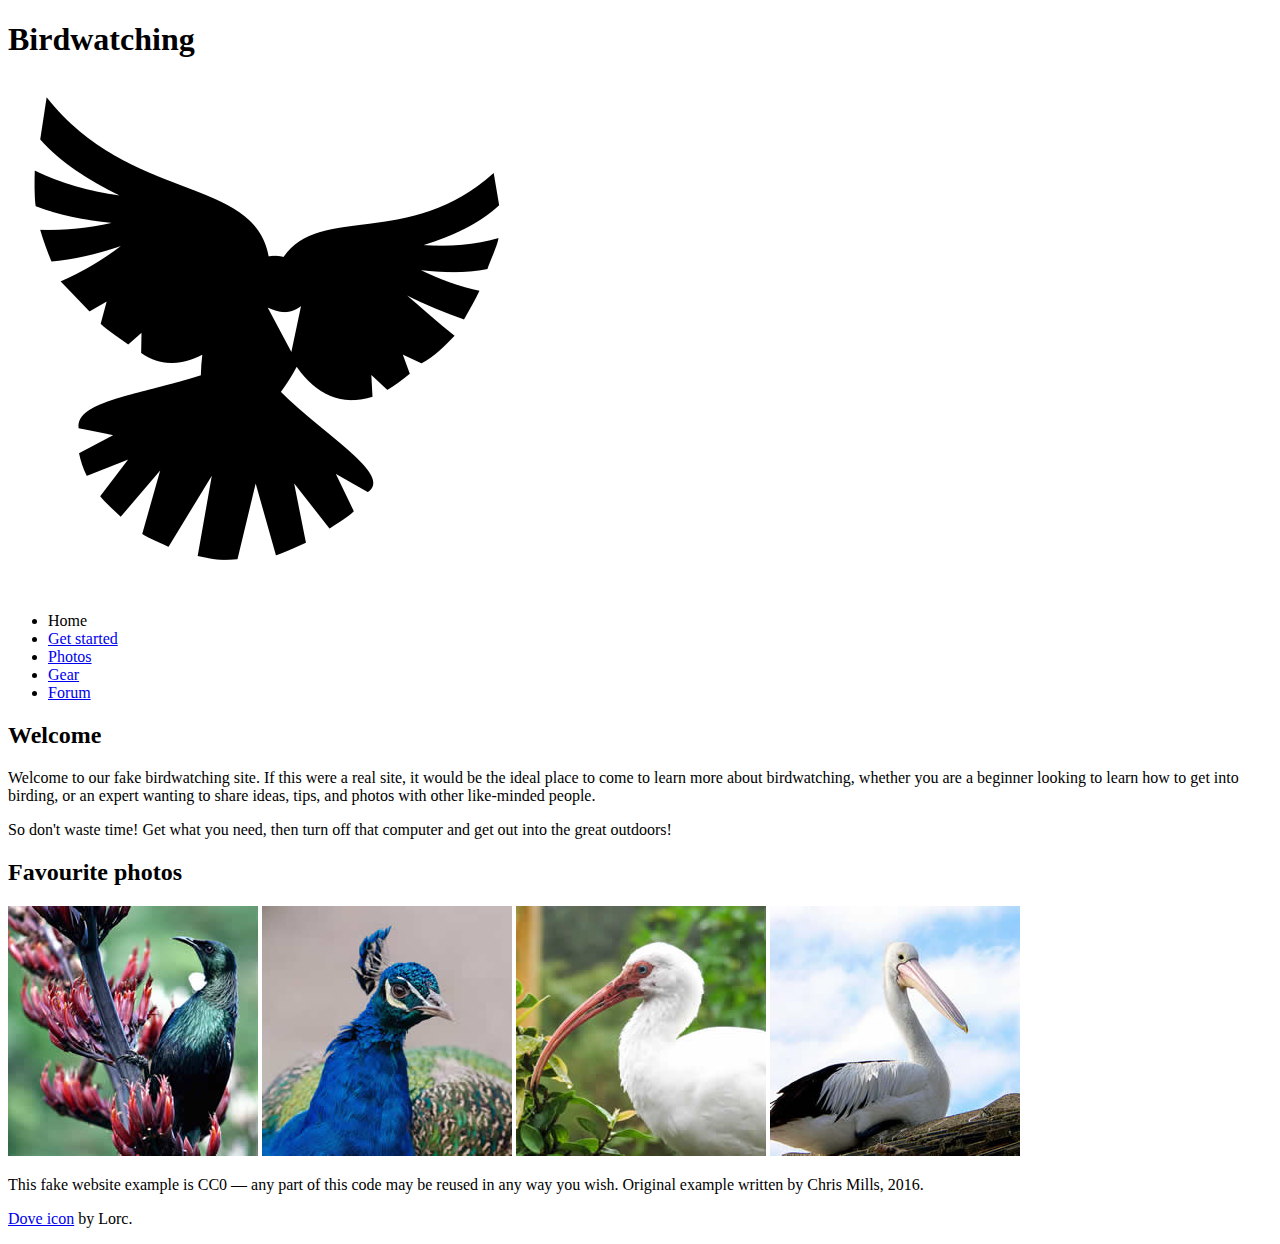
==== Curs2.2/index.html @ e7f78a1f "Curs 2.2" ====
<!DOCTYPE html>
<html>
  <head>
    <meta charset="utf-8">
    <title>Birdwatching</title>
    <link href="https://fonts.googleapis.com/css?family=Roboto+Condensed:300|Cinzel+Decorative:700" rel="stylesheet">

    <!--[if lt IE 9]>
      <script src="//html5shiv.googlecode.com/svn/trunk/html5.js"></script>
    <![endif]-->
  </head>

  <body>

      <h1>Birdwatching</h1>
      <img src="dove.png" alt="a simple dove logo">


      <ul>
        <li><span>Home</span></li>
        <li><a href="#">Get started</a></li>
        <li><a href="#">Photos</a></li>
        <li><a href="#">Gear</a></li>
        <li><a href="#">Forum</a></li>
      </ul>


      <h2>Welcome</h2>

      <p>Welcome to our fake birdwatching site. If this were a real site, it would be the ideal place to come to learn more about birdwatching, whether you are a beginner looking to learn how to get into birding, or an expert wanting to share ideas, tips, and photos with other like-minded people.</p>

      <p>So don't waste time! Get what you need, then turn off that computer and get out into the great outdoors!</p>

      <h2>Favourite photos</h2>

      <a href="favorite-1.jpg"><img src="favorite-1_th.jpg" alt="Small black bird, black claws, long black slender beak, links to larger version of the image"></a>
      <a href="favorite-2.jpg"><img src="favorite-2_th.jpg" alt="Top half of a pretty bird with bright blue plumage on neck, light colored beak, blue headdress, links to larger version of the image"></a>
      <a href="favorite-3.jpg"><img src="favorite-3_th.jpg" alt="Top half of a large bird with white plumage, very long curved narrow light colored break, links to larger version of the image"></a>
      <a href="favorite-4.jpg"><img src="favorite-4_th.jpg" alt="Large bird, mostly white plumage with black plumage on back and rear, long straight white beak, links to larger version of the image"></a>


      <p>This fake website example is CC0 — any part of this code may be reused in any way you wish. Original example written by Chris Mills, 2016.</p>

      <p><a href="http://game-icons.net/lorc/originals/dove.html">Dove icon</a> by Lorc.</p>

  </body>
</html>
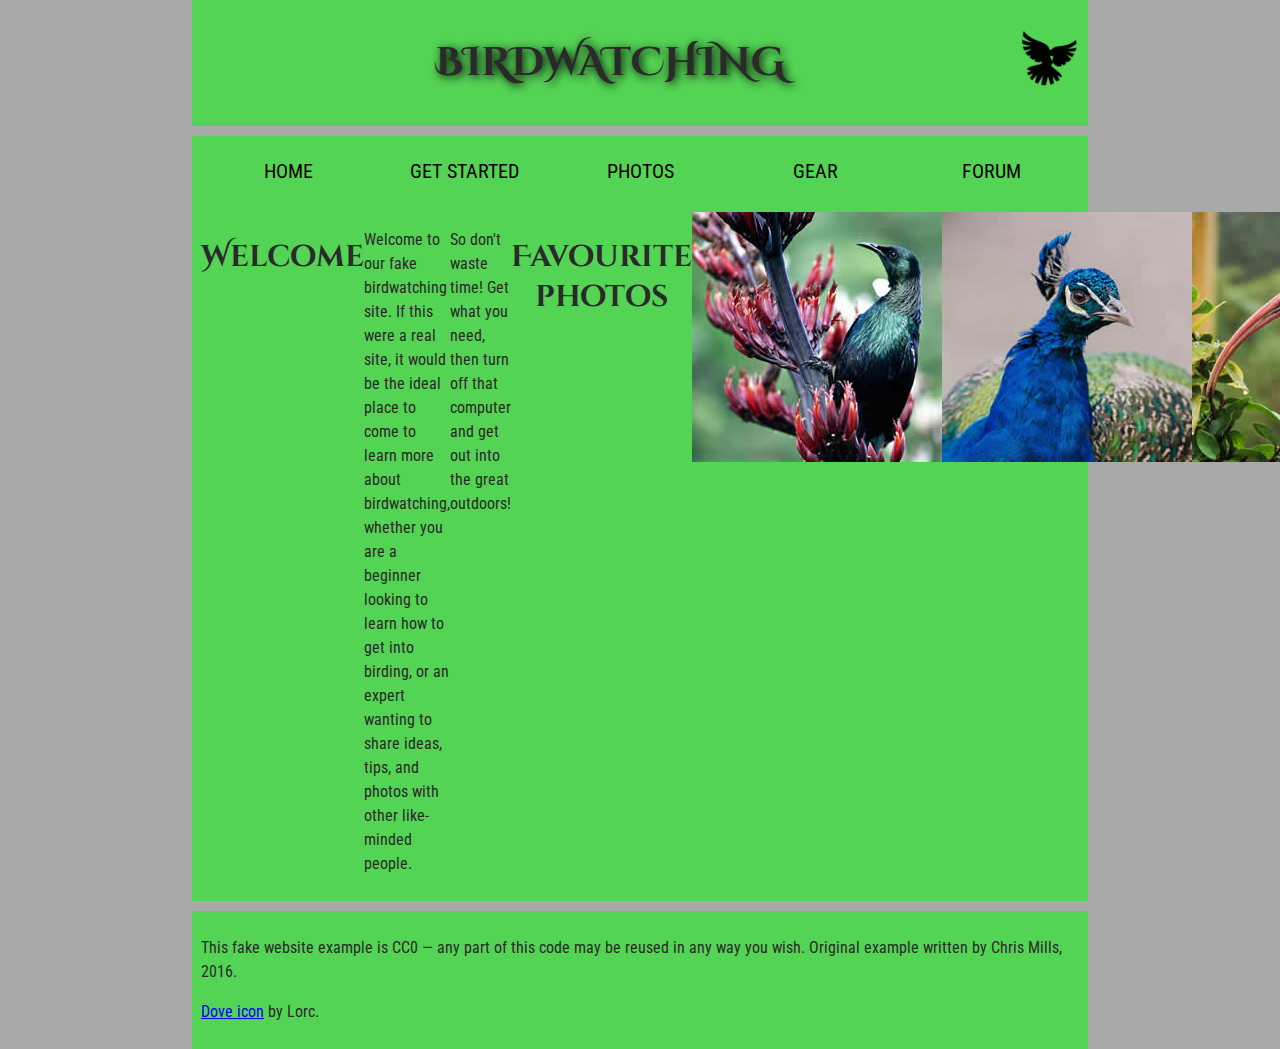
==== commit deb4df2f: "Web pages" ====
--- a/Curs2.2/index.html
+++ b/Curs2.2/index.html
@@ -4,44 +4,44 @@
     <meta charset="utf-8">
     <title>Birdwatching</title>
     <link href="https://fonts.googleapis.com/css?family=Roboto+Condensed:300|Cinzel+Decorative:700" rel="stylesheet">
-
+  <link rel="stylesheet" href="style.css">
     <!--[if lt IE 9]>
       <script src="//html5shiv.googlecode.com/svn/trunk/html5.js"></script>
     <![endif]-->
   </head>
 
   <body>
+<header><h1>Birdwatching</h1>
+  <img src="dove.png" alt="a simple dove logo"></header>
+      
 
-      <h1>Birdwatching</h1>
-      <img src="dove.png" alt="a simple dove logo">
+<nav><ul>
+    <li><span>Home</span></li>
+    <li><a href="#">Get started</a></li>
+    <li><a href="#">Photos</a></li>
+    <li><a href="#">Gear</a></li>
+    <li><a href="#">Forum</a></li>
+  </ul></nav>
+      
 
+<main> <h2>Welcome</h2>
 
-      <ul>
-        <li><span>Home</span></li>
-        <li><a href="#">Get started</a></li>
-        <li><a href="#">Photos</a></li>
-        <li><a href="#">Gear</a></li>
-        <li><a href="#">Forum</a></li>
-      </ul>
+  <p>Welcome to our fake birdwatching site. If this were a real site, it would be the ideal place to come to learn more about birdwatching, whether you are a beginner looking to learn how to get into birding, or an expert wanting to share ideas, tips, and photos with other like-minded people.</p>
 
+  <p>So don't waste time! Get what you need, then turn off that computer and get out into the great outdoors!</p>
 
-      <h2>Welcome</h2>
+  <h2>Favourite photos</h2>
 
-      <p>Welcome to our fake birdwatching site. If this were a real site, it would be the ideal place to come to learn more about birdwatching, whether you are a beginner looking to learn how to get into birding, or an expert wanting to share ideas, tips, and photos with other like-minded people.</p>
+  <a href="favorite-1.jpg"><img src="favorite-1_th.jpg" alt="Small black bird, black claws, long black slender beak, links to larger version of the image"></a>
+  <a href="favorite-2.jpg"><img src="favorite-2_th.jpg" alt="Top half of a pretty bird with bright blue plumage on neck, light colored beak, blue headdress, links to larger version of the image"></a>
+  <a href="favorite-3.jpg"><img src="favorite-3_th.jpg" alt="Top half of a large bird with white plumage, very long curved narrow light colored break, links to larger version of the image"></a>
+  <a href="favorite-4.jpg"><img src="favorite-4_th.jpg" alt="Large bird, mostly white plumage with black plumage on back and rear, long straight white beak, links to larger version of the image"></a>
+</main>
+     
+<footer> <p>This fake website example is CC0 — any part of this code may be reused in any way you wish. Original example written by Chris Mills, 2016.</p>
 
-      <p>So don't waste time! Get what you need, then turn off that computer and get out into the great outdoors!</p>
-
-      <h2>Favourite photos</h2>
-
-      <a href="favorite-1.jpg"><img src="favorite-1_th.jpg" alt="Small black bird, black claws, long black slender beak, links to larger version of the image"></a>
-      <a href="favorite-2.jpg"><img src="favorite-2_th.jpg" alt="Top half of a pretty bird with bright blue plumage on neck, light colored beak, blue headdress, links to larger version of the image"></a>
-      <a href="favorite-3.jpg"><img src="favorite-3_th.jpg" alt="Top half of a large bird with white plumage, very long curved narrow light colored break, links to larger version of the image"></a>
-      <a href="favorite-4.jpg"><img src="favorite-4_th.jpg" alt="Large bird, mostly white plumage with black plumage on back and rear, long straight white beak, links to larger version of the image"></a>
-
-
-      <p>This fake website example is CC0 — any part of this code may be reused in any way you wish. Original example written by Chris Mills, 2016.</p>
-
-      <p><a href="http://game-icons.net/lorc/originals/dove.html">Dove icon</a> by Lorc.</p>
-
+  <p><a href="http://game-icons.net/lorc/originals/dove.html">Dove icon</a> by Lorc.</p>
+</footer>
+     
   </body>
 </html>
--- a/Curs2.2/style.css
+++ b/Curs2.2/style.css
@@ -0,0 +1,138 @@
+/* || General setup */
+
+html, body {
+  margin: 0;
+  padding: 0;
+}
+
+html {
+  font-size: 10px;
+  background-color: #a9a9a9;
+}
+
+body {
+  width: 70%;
+  min-width: 800px;
+  margin: 0 auto;
+}
+
+/* || typography */
+
+h1, h2, h3 {
+  font-family: 'Cinzel Decorative', cursive;
+  color: #2a2a2a;
+}
+
+p, input, li {
+  font-family: 'Roboto Condensed', sans-serif;
+  color: #2a2a2a;
+}
+
+h1 {
+  font-size: 4rem;
+  text-align: center;
+  text-shadow: 2px 2px 10px black;
+}
+
+h2 {
+  font-size: 3rem;
+  text-align: center;
+}
+
+h3 {
+  font-size: 2.2rem;
+}
+
+p, li {
+  font-size: 1.6rem;
+  line-height: 1.5;
+}
+
+/* || header layout */
+
+header {
+  margin-bottom: 10px;
+  display: flex;
+  flex-flow: row wrap;
+}
+
+body > * {
+  background-color: red;
+  padding: 1%;
+}
+
+main, header, nav, article, aside, footer, section {
+  background-color: rgba(0,255,0,0.5);
+  padding: 1%;
+}
+
+h1 {
+  flex: 5;
+  text-transform: uppercase;
+}
+
+header img {
+  display: block;
+  height: 60px;
+  padding-top: 20.15px;
+}
+
+nav {
+  height: 50px;
+  flex: 100%;
+  display: flex;
+}
+
+nav ul {
+  padding: 0;
+  list-style-type: none;
+  flex: 2;
+  display: flex;
+}
+
+nav li {
+  display: inline;
+  text-align: center;
+  flex: 1;
+}
+
+nav a, nav span {
+  display: inline-block;
+  font-size: 2rem;
+  height: 3rem;
+  line-height: 1.7;
+  text-transform: uppercase;
+  text-decoration: none;
+  color: black;
+
+}
+
+/* || main layout */
+
+main {
+  display: flex;
+}
+
+article {
+  flex: 4;
+}
+
+aside {
+  flex: 1;
+  margin-left: 10px;
+  padding: 1%;
+}
+
+aside a {
+  display: block;
+  float: left;
+  width: 50%;
+}
+
+aside img {
+  max-width: 100%;
+}
+
+footer {
+  margin-top: 10px;
+}
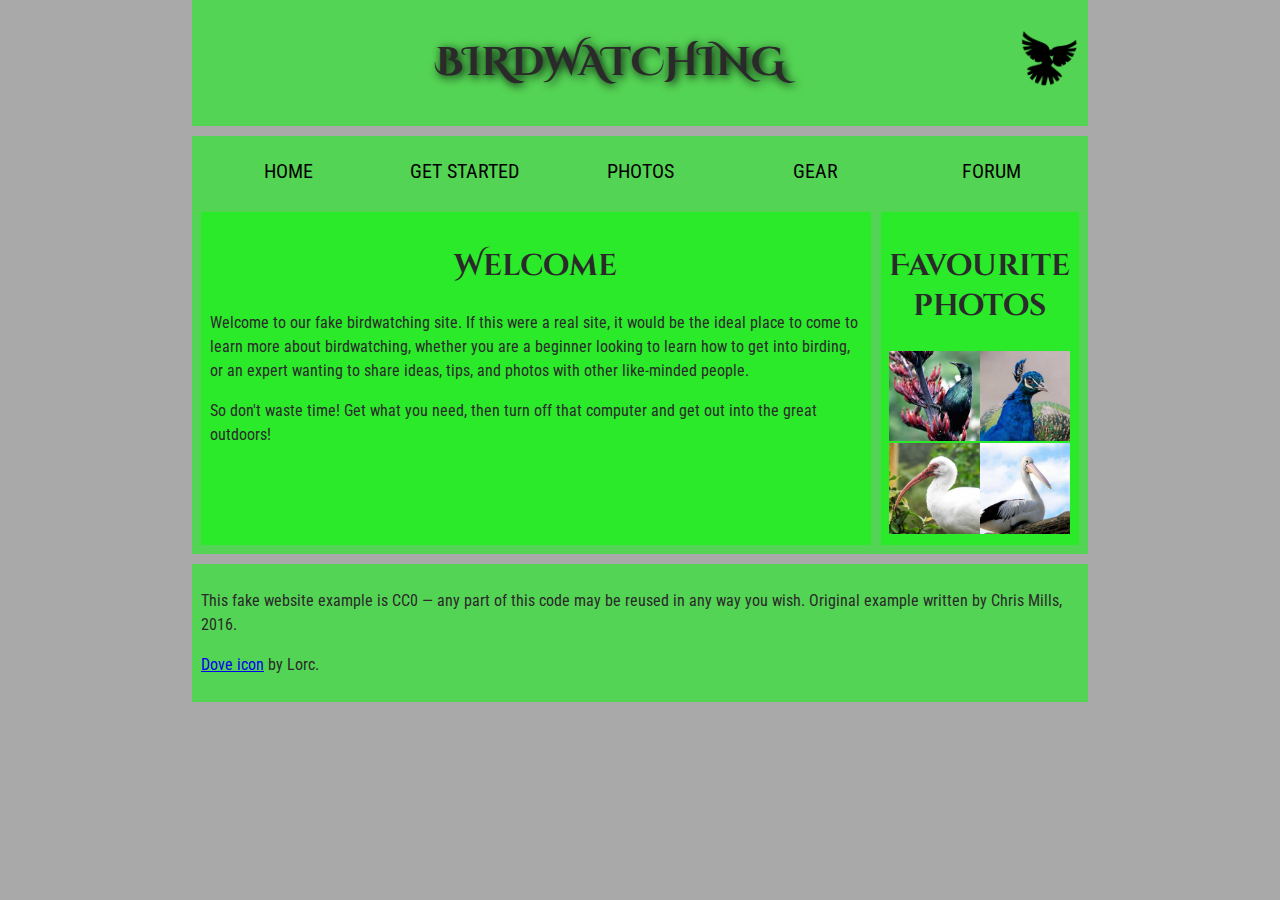
==== commit d6a8dd5e: "my commit" ====
--- a/Curs2.2/index.html
+++ b/Curs2.2/index.html
@@ -1,47 +1,80 @@
 <!DOCTYPE html>
 <html>
-  <head>
-    <meta charset="utf-8">
-    <title>Birdwatching</title>
-    <link href="https://fonts.googleapis.com/css?family=Roboto+Condensed:300|Cinzel+Decorative:700" rel="stylesheet">
+
+<head>
+  <meta charset="utf-8">
+  <title>Birdwatching</title>
+  <link href="https://fonts.googleapis.com/css?family=Roboto+Condensed:300|Cinzel+Decorative:700" rel="stylesheet">
   <link rel="stylesheet" href="style.css">
-    <!--[if lt IE 9]>
-      <script src="//html5shiv.googlecode.com/svn/trunk/html5.js"></script>
-    <![endif]-->
-  </head>
+  
+</head>
 
-  <body>
-<header><h1>Birdwatching</h1>
-  <img src="dove.png" alt="a simple dove logo"></header>
-      
+<body>
+  <header>
+    <h1>Birdwatching</h1>
+    <img src="dove.png" alt="a simple dove logo">
+  </header>
 
-<nav><ul>
-    <li><span>Home</span></li>
-    <li><a href="#">Get started</a></li>
-    <li><a href="#">Photos</a></li>
-    <li><a href="#">Gear</a></li>
-    <li><a href="#">Forum</a></li>
-  </ul></nav>
-      
 
-<main> <h2>Welcome</h2>
+  <nav>
+    <ul>
+      <li>
+        <span>Home</span>
+      </li>
+      <li>
+        <a href="#">Get started</a>
+      </li>
+      <li>
+        <a href="#">Photos</a>
+      </li>
+      <li>
+        <a href="#">Gear</a>
+      </li>
+      <li>
+        <a href="#">Forum</a>
+      </li>
+    </ul>
+  </nav>
 
-  <p>Welcome to our fake birdwatching site. If this were a real site, it would be the ideal place to come to learn more about birdwatching, whether you are a beginner looking to learn how to get into birding, or an expert wanting to share ideas, tips, and photos with other like-minded people.</p>
 
-  <p>So don't waste time! Get what you need, then turn off that computer and get out into the great outdoors!</p>
+  <main>
+    <article>
+      <h2>Welcome</h2>
 
-  <h2>Favourite photos</h2>
+      <p>Welcome to our fake birdwatching site. If this were a real site, it would be the ideal place to come to learn more
+        about birdwatching, whether you are a beginner looking to learn how to get into birding, or an expert wanting to
+        share ideas, tips, and photos with other like-minded people.</p>
 
-  <a href="favorite-1.jpg"><img src="favorite-1_th.jpg" alt="Small black bird, black claws, long black slender beak, links to larger version of the image"></a>
-  <a href="favorite-2.jpg"><img src="favorite-2_th.jpg" alt="Top half of a pretty bird with bright blue plumage on neck, light colored beak, blue headdress, links to larger version of the image"></a>
-  <a href="favorite-3.jpg"><img src="favorite-3_th.jpg" alt="Top half of a large bird with white plumage, very long curved narrow light colored break, links to larger version of the image"></a>
-  <a href="favorite-4.jpg"><img src="favorite-4_th.jpg" alt="Large bird, mostly white plumage with black plumage on back and rear, long straight white beak, links to larger version of the image"></a>
-</main>
-     
-<footer> <p>This fake website example is CC0 — any part of this code may be reused in any way you wish. Original example written by Chris Mills, 2016.</p>
+      <p>So don't waste time! Get what you need, then turn off that computer and get out into the great outdoors!</p>
 
-  <p><a href="http://game-icons.net/lorc/originals/dove.html">Dove icon</a> by Lorc.</p>
-</footer>
-     
-  </body>
-</html>
+    </article>
+    <aside>
+      <h2>Favourite photos</h2>
+
+      <a href="favorite-1.jpg">
+        <img src="favorite-1_th.jpg" alt="Small black bird, black claws, long black slender beak, links to larger version of the image">
+      </a>
+      <a href="favorite-2.jpg">
+        <img src="favorite-2_th.jpg" alt="Top half of a pretty bird with bright blue plumage on neck, light colored beak, blue headdress, links to larger version of the image">
+      </a>
+      <a href="favorite-3.jpg">
+        <img src="favorite-3_th.jpg" alt="Top half of a large bird with white plumage, very long curved narrow light colored break, links to larger version of the image">
+      </a>
+      <a href="favorite-4.jpg">
+        <img src="favorite-4_th.jpg" alt="Large bird, mostly white plumage with black plumage on back and rear, long straight white beak, links to larger version of the image">
+      </a>
+    </aside>
+
+  </main>
+
+  <footer>
+    <p>This fake website example is CC0 — any part of this code may be reused in any way you wish. Original example written
+      by Chris Mills, 2016.</p>
+
+    <p>
+      <a href="http://game-icons.net/lorc/originals/dove.html">Dove icon</a> by Lorc.</p>
+  </footer>
+
+</body>
+
+</html>